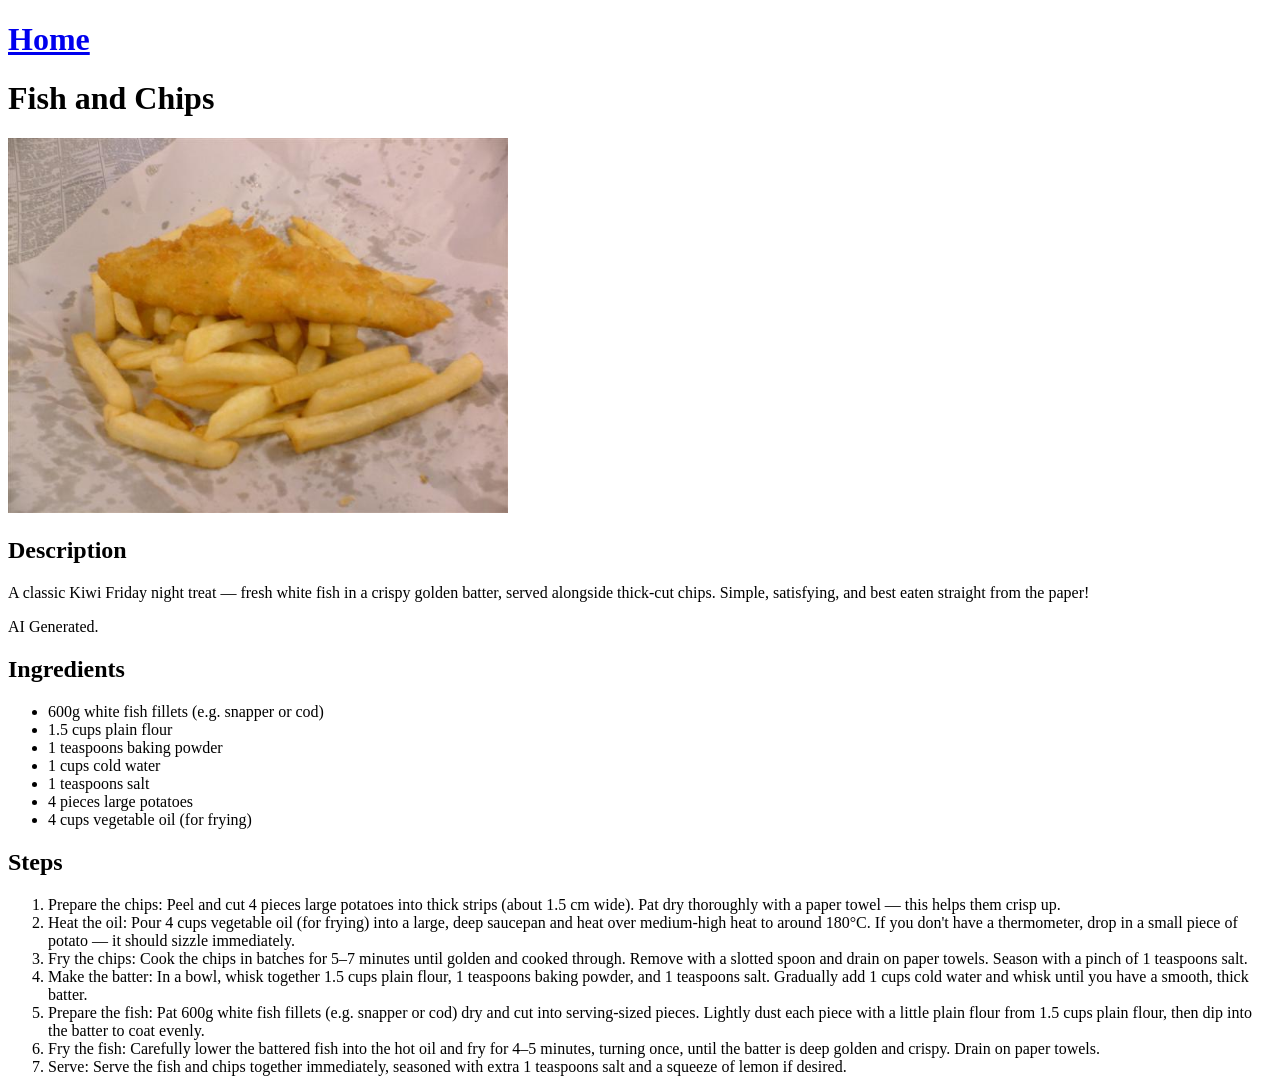
==== recipes/fishandchips.html @ 067f4c7e "Built website content Added content for thai green curry, fish and chips, and pavlova recipes. These" ====
<!DOCTYPE html>
<html lang="en">

<head>
    <meta charset="UTF-8">
    <meta name="viewport" content="width=device-width, initial-scale=1.0">
    <title>Fish and Chips</title>
</head>

<body>
    <h1><a href="../index.html">Home</a></h1>
    <h1>Fish and Chips</h1>
    <img src="../images/fishandchips.jpg"
        alt="A photo of fish and chips. Image source: 'Sarah MacMillan' on Flickr, License: https://creativecommons.org/licenses/by-nc/2.0/"
        width="500">
    <h2>Description</h2>
    <p>A classic Kiwi Friday night treat — fresh white fish in a crispy golden batter, served alongside thick-cut chips.
        Simple, satisfying, and best eaten straight from the paper!
    </p>
    <p>AI Generated.</p>

    <h2>Ingredients</h2>
    <ul>
        <li>600g white fish fillets (e.g. snapper or cod)</li>
        <li>1.5 cups plain flour</li>
        <li>1 teaspoons baking powder</li>
        <li>1 cups cold water</li>
        <li>1 teaspoons salt</li>
        <li>4 pieces large potatoes</li>
        <li>4 cups vegetable oil (for frying)</li>
    </ul>

    <h2>Steps</h2>
    <ol>
        <li>Prepare the chips: Peel and cut 4 pieces large potatoes into thick strips (about 1.5 cm wide). Pat dry thoroughly with a paper towel — this helps them crisp up.</li>
        <li>Heat the oil: Pour 4 cups vegetable oil (for frying) into a large, deep saucepan and heat over medium-high heat to around 180°C. If you don't have a thermometer, drop in a small piece of potato — it should sizzle immediately.</li>
        <li>Fry the chips: Cook the chips in batches for 5–7 minutes until golden and cooked through. Remove with a slotted spoon and drain on paper towels. Season with a pinch of 1 teaspoons salt.</li>
        <li>Make the batter: In a bowl, whisk together 1.5 cups plain flour, 1 teaspoons baking powder, and 1 teaspoons salt. Gradually add 1 cups cold water and whisk until you have a smooth, thick batter.</li>
        <li>Prepare the fish: Pat 600g white fish fillets (e.g. snapper or cod) dry and cut into serving-sized pieces. Lightly dust each piece with a little plain flour from 1.5 cups plain flour, then dip into the batter to coat evenly.</li>
        <li>Fry the fish: Carefully lower the battered fish into the hot oil and fry for 4–5 minutes, turning once, until the batter is deep golden and crispy. Drain on paper towels.</li>
        <li>Serve: Serve the fish and chips together immediately, seasoned with extra 1 teaspoons salt and a squeeze of lemon if desired.</li>
    </ol>
</body>

</html>
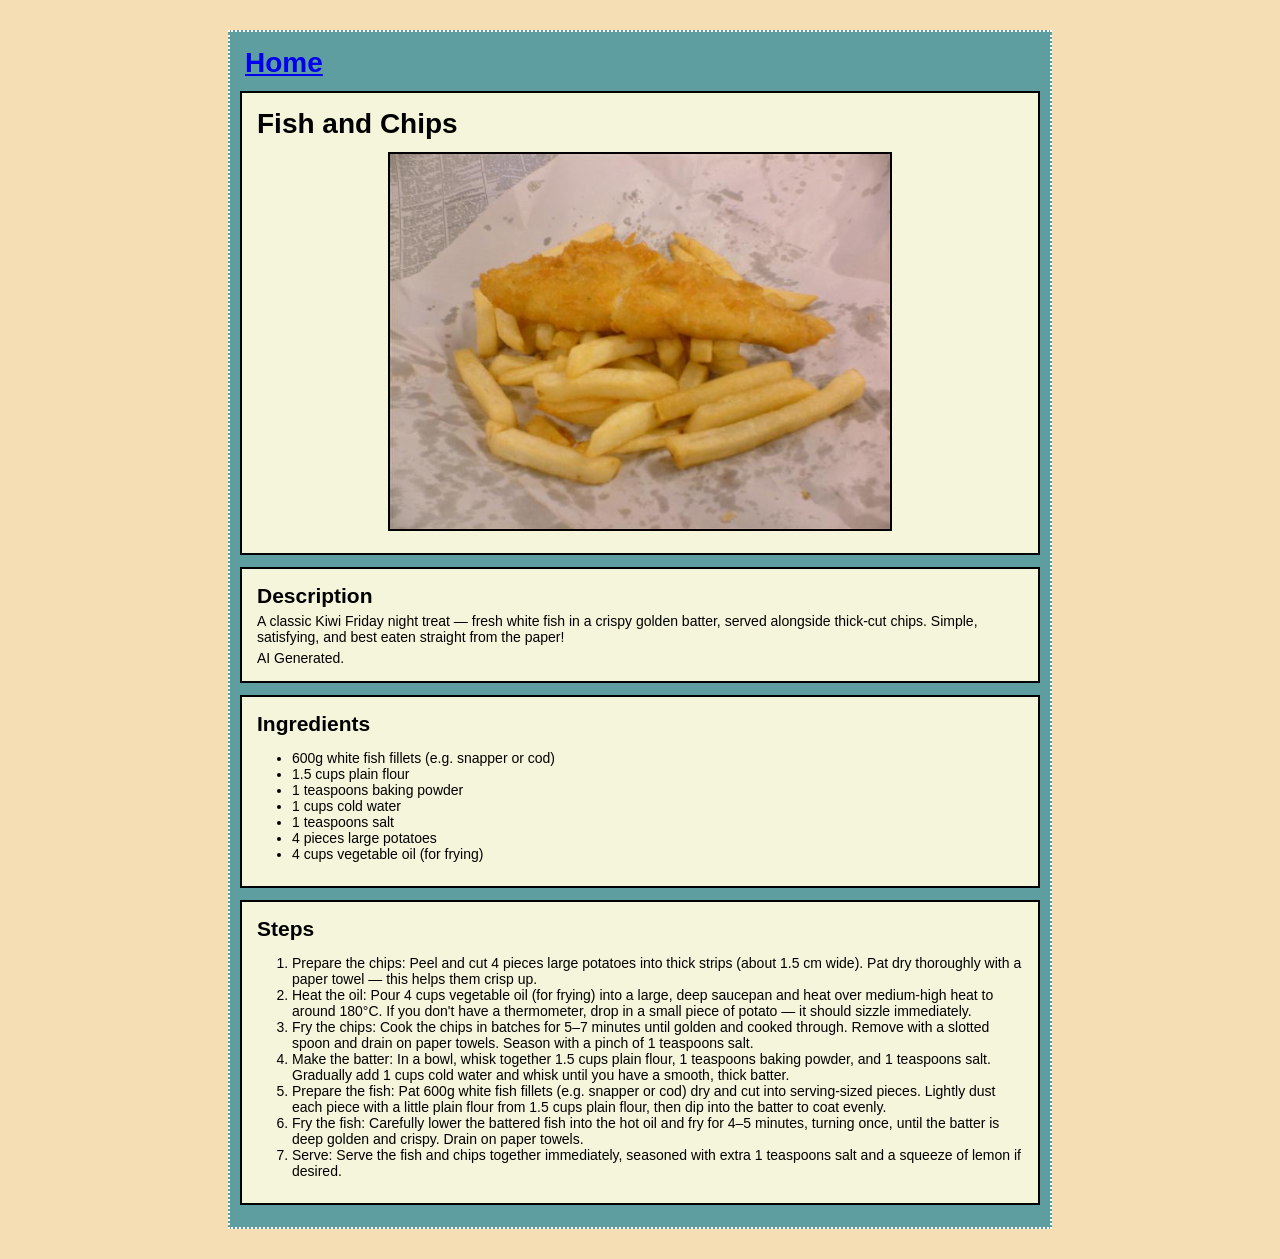
==== commit 17e618c8: "Add style to recipes website Added CSS to style and format the recipes website which was previously " ====
--- a/recipes/fishandchips.html
+++ b/recipes/fishandchips.html
@@ -5,41 +5,72 @@
     <meta charset="UTF-8">
     <meta name="viewport" content="width=device-width, initial-scale=1.0">
     <title>Fish and Chips</title>
+    <link rel="stylesheet" href="..\styles.css">
 </head>
 
 <body>
-    <h1><a href="../index.html">Home</a></h1>
-    <h1>Fish and Chips</h1>
-    <img src="../images/fishandchips.jpg"
-        alt="A photo of fish and chips. Image source: 'Sarah MacMillan' on Flickr, License: https://creativecommons.org/licenses/by-nc/2.0/"
-        width="500">
-    <h2>Description</h2>
-    <p>A classic Kiwi Friday night treat — fresh white fish in a crispy golden batter, served alongside thick-cut chips.
-        Simple, satisfying, and best eaten straight from the paper!
-    </p>
-    <p>AI Generated.</p>
+    <div class="page">
+        <h1><a href="../index.html">Home</a></h1>
 
-    <h2>Ingredients</h2>
-    <ul>
-        <li>600g white fish fillets (e.g. snapper or cod)</li>
-        <li>1.5 cups plain flour</li>
-        <li>1 teaspoons baking powder</li>
-        <li>1 cups cold water</li>
-        <li>1 teaspoons salt</li>
-        <li>4 pieces large potatoes</li>
-        <li>4 cups vegetable oil (for frying)</li>
-    </ul>
-
-    <h2>Steps</h2>
-    <ol>
-        <li>Prepare the chips: Peel and cut 4 pieces large potatoes into thick strips (about 1.5 cm wide). Pat dry thoroughly with a paper towel — this helps them crisp up.</li>
-        <li>Heat the oil: Pour 4 cups vegetable oil (for frying) into a large, deep saucepan and heat over medium-high heat to around 180°C. If you don't have a thermometer, drop in a small piece of potato — it should sizzle immediately.</li>
-        <li>Fry the chips: Cook the chips in batches for 5–7 minutes until golden and cooked through. Remove with a slotted spoon and drain on paper towels. Season with a pinch of 1 teaspoons salt.</li>
-        <li>Make the batter: In a bowl, whisk together 1.5 cups plain flour, 1 teaspoons baking powder, and 1 teaspoons salt. Gradually add 1 cups cold water and whisk until you have a smooth, thick batter.</li>
-        <li>Prepare the fish: Pat 600g white fish fillets (e.g. snapper or cod) dry and cut into serving-sized pieces. Lightly dust each piece with a little plain flour from 1.5 cups plain flour, then dip into the batter to coat evenly.</li>
-        <li>Fry the fish: Carefully lower the battered fish into the hot oil and fry for 4–5 minutes, turning once, until the batter is deep golden and crispy. Drain on paper towels.</li>
-        <li>Serve: Serve the fish and chips together immediately, seasoned with extra 1 teaspoons salt and a squeeze of lemon if desired.</li>
-    </ol>
+        <div>
+            <h1>Fish and Chips</h1>
+            <img src="../images/fishandchips.jpg"
+                alt="A photo of fish and chips. Image source: 'Sarah MacMillan' on Flickr, License: https://creativecommons.org/licenses/by-nc/2.0/"
+                width="500">
+        </div>
+        <div>
+            <h2>Description</h2>
+            <p>A classic Kiwi Friday night treat — fresh white fish in a crispy golden batter, served alongside
+                thick-cut
+                chips.
+                Simple, satisfying, and best eaten straight from the paper!
+            </p>
+            <p>AI Generated.</p>
+        </div>
+        <div>
+            <h2>Ingredients</h2>
+            <ul>
+                <li>600g white fish fillets (e.g. snapper or cod)</li>
+                <li>1.5 cups plain flour</li>
+                <li>1 teaspoons baking powder</li>
+                <li>1 cups cold water</li>
+                <li>1 teaspoons salt</li>
+                <li>4 pieces large potatoes</li>
+                <li>4 cups vegetable oil (for frying)</li>
+            </ul>
+        </div>
+        <div>
+            <h2>Steps</h2>
+            <ol>
+                <li>Prepare the chips: Peel and cut 4 pieces large potatoes into thick strips (about 1.5 cm wide). Pat
+                    dry
+                    thoroughly with a paper towel — this helps them crisp up.</li>
+                <li>Heat the oil: Pour 4 cups vegetable oil (for frying) into a large, deep saucepan and heat over
+                    medium-high
+                    heat to around 180°C. If you don't have a thermometer, drop in a small piece of potato — it should
+                    sizzle
+                    immediately.</li>
+                <li>Fry the chips: Cook the chips in batches for 5–7 minutes until golden and cooked through. Remove
+                    with a
+                    slotted spoon and drain on paper towels. Season with a pinch of 1 teaspoons salt.</li>
+                <li>Make the batter: In a bowl, whisk together 1.5 cups plain flour, 1 teaspoons baking powder, and 1
+                    teaspoons
+                    salt. Gradually add 1 cups cold water and whisk until you have a smooth, thick batter.</li>
+                <li>Prepare the fish: Pat 600g white fish fillets (e.g. snapper or cod) dry and cut into serving-sized
+                    pieces.
+                    Lightly dust each piece with a little plain flour from 1.5 cups plain flour, then dip into the
+                    batter to
+                    coat evenly.</li>
+                <li>Fry the fish: Carefully lower the battered fish into the hot oil and fry for 4–5 minutes, turning
+                    once,
+                    until the batter is deep golden and crispy. Drain on paper towels.</li>
+                <li>Serve: Serve the fish and chips together immediately, seasoned with extra 1 teaspoons salt and a
+                    squeeze
+                    of
+                    lemon if desired.</li>
+            </ol>
+        </div>
+    </div>
 </body>
 
 </html>
